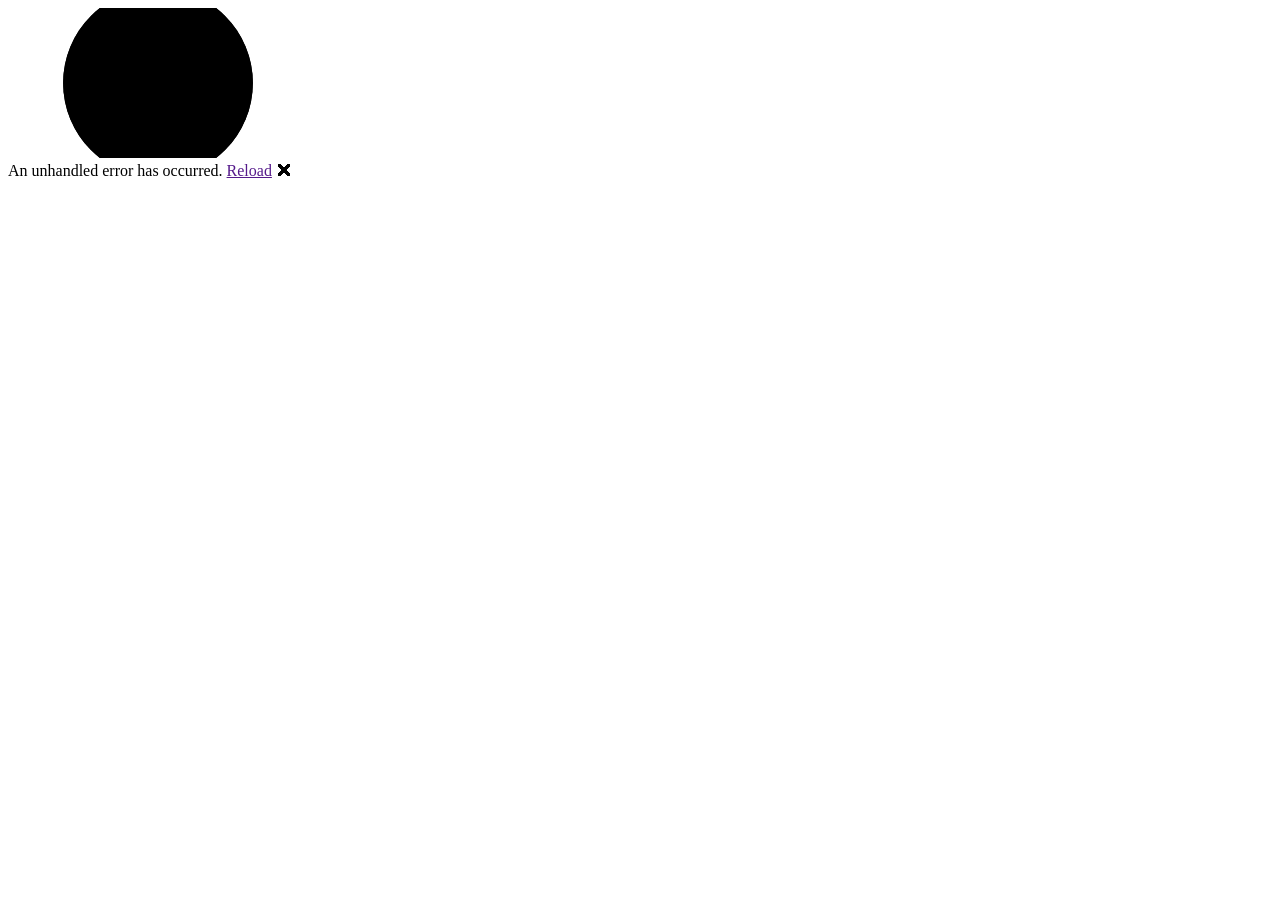
==== BlazorWasmCalculator/wwwroot/index.html @ a964387d "Add project files." ====
<!DOCTYPE html>
<html lang="en">

<head>
    <meta charset="utf-8" />
    <meta name="viewport" content="width=device-width, initial-scale=1.0" />
    <title>BlazorWasmCalculator</title>
    <base href="/" />
    <link rel="stylesheet" href="css/app.css" />
    <link rel="icon" type="image/png" href="favicon.png" />
    <link href="BlazorWasmCalculator.styles.css" rel="stylesheet" />
    <link href="manifest.webmanifest" rel="manifest" />
    <link rel="apple-touch-icon" sizes="512x512" href="icon-512.png" />
    <link rel="apple-touch-icon" sizes="192x192" href="icon-192.png" />
    <link href="https://fonts.googleapis.com/icon?family=Material+Icons" rel="stylesheet" />

</head>

<body class="body-color theme-samsung-light" id="app-body">
    <div id="app">
        <svg class="loading-progress">
            <circle r="40%" cx="50%" cy="50%" />
            <circle r="40%" cx="50%" cy="50%" />
        </svg>
        <div class="loading-progress-text"></div>
    </div>

    <div id="blazor-error-ui">
        An unhandled error has occurred.
        <a href="" class="reload">Reload</a>
        <a class="dismiss">🗙</a>
    </div>
    <script src="_framework/blazor.webassembly.js"></script>
    <script>navigator.serviceWorker.register('service-worker.js');</script>
    <script src="js/theme.js"></script>
</body>

</html>
---- BlazorWasmCalculator/wwwroot/css/app.css ----
.theme-samsung-light {
    /*배경*/
    --bg-hue: 0;
    --bg-sat: 0%;
    --bg-light: 80%;
    /*연산자배경*/
    --opbg-hue: 240;
    --opbg-sat: 60%;
    --opbg-light: 90%;
    /*연산자*/
    --op-hue: 240;
    --op-sat: 95%;
    --op-light: 35%;
    /*클리어배경*/
    --clearbg-hue: 360;
    --clearbg-sat: 90%;
    --clearbg-light: 90%;
    /*클리어*/
    --clear-hue: 360;
    --clear-sat: 90%;
    --clear-light: 40%;
    /*숫자버튼배경*/
    --numbg-hue: 240;
    --numbg-sat: 3%;
    --numbg-light: 90%;
    /*숫자버튼*/
    --num-hue: 240;
    --num-sat: 40%;
    --num-light: 15%;
    /*출력텍스트*/
    --displayText-hue: 240;
    --displayText-sat: 50%;
    --displayText-light: 15%;
    /*Border*/
    --border-hue: 240;
    --border-sat: 30%;
    --border-light: 60%;
    /*네비게이션링크*/
    --navMenuLink-hue: 0;
    --navMenuLink-sat: 0%;
    --navMenuLink-light: 0%;
    /*네비게이션메뉴*/
    --navMenu-hue: 227;
    --navMenu-sat: 70%;
    --navMenu-light: 30%;
    /*네비게이션메뉴활성*/
    --navMenuActive-hue: 360;
    --navMenuActive-sat: 90%;
    --navMenuActive-light: 40%;
    /*버튼shadow*/
    --buttonshadow: hsl(0, 0%, 30%);
    --buttonshadow-active: hsl(0, 0%, 10%);
    /*경고,주의메시지*/
    --warningMessage: hsl(5, 100%, 50%);
    /*계산결과*/
    --displayResult: hsl(240, 100%, 50%);
}

.theme-samsung-dark {
    /*배경*/
    --bg-hue: 0;
    --bg-sat: 0%;
    --bg-light: 4%;
    /*연산자배경*/
    --opbg-hue: 216;
    --opbg-sat: 85%;
    --opbg-light: 10%;
    /*연산자*/
    --op-hue: 216;
    --op-sat: 85%;
    --op-light: 80%;
    /*클리어배경*/
    --clearbg-hue: 0;
    --clearbg-sat: 65%;
    --clearbg-light: 10%;
    /*클리어*/
    --clear-hue: 0;
    --clear-sat: 65%;
    --clear-light: 60%;
    /*숫자버튼배경*/
    --numbg-hue: 0;
    --numbg-sat: 0%;
    --numbg-light: 10%;
    /*숫자버튼*/
    --num-hue: 0;
    --num-sat: 0%;
    --num-light: 100%;
    /*출력텍스트*/
    --displayText-hue: 210;
    --displayText-sat: 100%;
    --displayText-light: 90%;
    /*Border*/
    --border-hue: 0;
    --border-sat: 0%;
    --border-light: 10%;
    /*네비게이션링크*/
    --navMenuLink-hue: 0;
    --navMenuLink-sat: 0%;
    --navMenuLink-light: 100%;
    /*네비게이션메뉴*/
    --navMenu-hue: 220;
    --navMenu-sat: 100%;
    --navMenu-light: 58%;
    /*네비게이션메뉴활성*/
    --navMenuActive-hue: 0;
    --navMenuActive-sat: 65%;
    --navMenuActive-light: 60%;
    /*버튼shadow*/
    --buttonshadow: hsl(0, 0%, 60%);
    --buttonshadow-active: hsl(0, 0%, 90%);
    /*경고,주의메시지*/
    --warningMessage: hsl(16, 100%, 50%);
    /*계산결과*/
    --displayResult: hsl(51, 100%, 50%);
}

.theme-samsung-dark-bluetech {
    /*배경*/
    --bg-hue: 210;
    --bg-sat: 60%;
    --bg-light: 10%;
    /*연산자배경*/
    --opbg-hue: 210;
    --opbg-sat: 50%;
    --opbg-light: 80%;
    /*연산자*/
    --op-hue: 210;
    --op-sat: 100%;
    --op-light: 20%;
    /*클리어배경*/
    --clearbg-hue: 360;
    --clearbg-sat: 90%;
    --clearbg-light: 90%;
    /*클리어*/
    --clear-hue: 360;
    --clear-sat: 90%;
    --clear-light: 40%;
    /*숫자버튼배경*/
    --numbg-hue: 210;
    --numbg-sat: 10%;
    --numbg-light: 90%;
    /*숫자버튼*/
    --num-hue: 210;
    --num-sat: 100%;
    --num-light: 10%;
    /*출력텍스트*/
    --displayText-hue: 210;
    --displayText-sat: 100%;
    --displayText-light: 90%;
    /*Border*/
    --border-hue: 240;
    --border-sat: 10%;
    --border-light: 60%;
    /*네비게이션링크*/
    --navMenuLink-hue: 0;
    --navMenuLink-sat: 0%;
    --navMenuLink-light: 100%;
    /*네비게이션메뉴*/
    --navMenu-hue: 210;
    --navMenu-sat: 100%;
    --navMenu-light: 70%;
    /*네비게이션메뉴활성*/
    --navMenuActive-hue: 360;
    --navMenuActive-sat: 90%;
    --navMenuActive-light: 40%;
    /*버튼shadow*/
    --buttonshadow: hsl(130, 100%, 23%);
    --buttonshadow-active: hsl(120, 100%, 70%);
    /*경고,주의메시지*/
    --warningMessage: hsl(16, 100%, 50%);
    /*계산결과*/
    --displayResult: hsl(120, 100%, 50%);
}

.theme-skhynix-light {
    /*배경*/
    --bg-hue: 180;
    --bg-sat: 100%;
    --bg-light: 97%;
    /*연산자배경*/
    --opbg-hue: 120;
    --opbg-sat: 60%;
    --opbg-light: 75%;
    /*연산자*/
    --op-hue: 0;
    --op-sat: 0%;
    --op-light: 0%;
    /*클리어배경*/
    --clearbg-hue: 290;
    --clearbg-sat: 50%;
    --clearbg-light: 80%;
    /*클리어*/
    --clear-hue: 358;
    --clear-sat: 90%;
    --clear-light: 50%;
    /*숫자버튼배경*/
    --numbg-hue: 215;
    --numbg-sat: 40%;
    --numbg-light: 80%;
    /*숫자버튼*/
    --num-hue: 0;
    --num-sat: 0%;
    --num-light: 0%;
    /*출력텍스트*/
    --displayText-hue: 0;
    --displayText-sat: 0%;
    --displayText-light: 0%;
    /*Border*/
    --border-hue: 240;
    --border-sat: 10%;
    --border-light: 60%;
    /*네비게이션링크(toggle)*/
    --navMenuLink-hue: 0;
    --navMenuLink-sat: 0%;
    --navMenuLink-light: 0%;
    /*네비게이션메뉴*/
    --navMenu-hue: 240;
    --navMenu-sat: 100%;
    --navMenu-light: 40%;
    /*네비게이션메뉴활성*/
    --navMenuActive-hue: 360;
    --navMenuActive-sat: 90%;
    --navMenuActive-light: 40%;
    /*버튼shadow*/
    --buttonshadow: hsl(0, 0%, 30%);
    --buttonshadow-active: hsl(0, 0%, 10%);
    /*경고,주의메시지*/
    --warningMessage: hsl(5, 100%, 50%);
    /*계산결과*/
    --displayResult: hsl(16, 100%, 50%);
}

.theme-skhynix-dark {
    /*배경*/
    --bg-hue: 0;
    --bg-sat: 0%;
    --bg-light: 0%;
    /*연산자배경*/
    --opbg-hue: 60;
    --opbg-sat: 90%;
    --opbg-light: 20%;
    /*연산자*/
    --op-hue: 208;
    --op-sat: 100%;
    --op-light: 97%;
    /*클리어배경*/
    --clearbg-hue: 105;
    --clearbg-sat: 40%;
    --clearbg-light: 45%;
    /*클리어*/
    --clear-hue: 0;
    --clear-sat: 100%;
    --clear-light: 25%;
    /*숫자버튼배경*/
    --numbg-hue: 80;
    --numbg-sat: 50%;
    --numbg-light: 30%;
    /*숫자버튼*/
    --num-hue: 60;
    --num-sat: 100%;
    --num-light: 94%;
    /*출력텍스트*/
    --displayText-hue: 40;
    --displayText-sat: 100%;
    --displayText-light: 97%;
    /*Border*/
    --border-hue: 0;
    --border-sat: 0%;
    --border-light: 0%;
    /*네비게이션링크*/
    --navMenuLink-hue: 0;
    --navMenuLink-sat: 0%;
    --navMenuLink-light: 100%;
    /*네비게이션메뉴*/
    --navMenu-hue: 34;
    --navMenu-sat: 100%;
    --navMenu-light: 46%;
    /*네비게이션메뉴활성*/
    --navMenuActive-hue: 360;
    --navMenuActive-sat: 90%;
    --navMenuActive-light: 40%;
    /*버튼shadow*/
    --buttonshadow: hsl(0, 0%, 60%);
    --buttonshadow-active: hsl(0, 0%, 90%);
    /*경고,주의메시지*/
    --warningMessage: hsl(16, 100%, 50%);
    /*계산결과*/
    --displayResult: hsl(33, 100%, 50%);
}

html {
    font-family: 'Helvetica Neue', Helvetica, Arial, sans-serif;
    font-size: 16px;
}

body {
    font-family: 'Helvetica Neue', Helvetica, Arial, sans-serif;
}

h1:focus {
    outline: none;
}

a, .btn-link {
    color: #0071c1;
}

.btn-primary {
    color: #fff;
    background-color: #1b6ec2;
    border-color: #1861ac;
}

.btn:focus, .btn:active:focus, .btn-link.nav-link:focus, .form-control:focus, .form-check-input:focus {
    box-shadow: 0 0 0 0.1rem white, 0 0 0 0.25rem #258cfb;
}

.content {
    padding-top: 0.2rem;
}

.valid.modified:not([type=checkbox]) {
    outline: 1px solid #26b050;
}

.invalid {
    outline: 1px solid red;
}

.validation-message {
    color: red;
}

#blazor-error-ui {
    background: lightyellow;
    bottom: 0;
    box-shadow: 0 -1px 2px rgba(0, 0, 0, 0.2);
    display: none;
    left: 0;
    padding: 0.6rem 1.25rem 0.7rem 1.25rem;
    position: fixed;
    width: 100%;
    z-index: 1000;
}

    #blazor-error-ui .dismiss {
        cursor: pointer;
        position: absolute;
        right: 0.75rem;
        top: 0.5rem;
    }

.blazor-error-boundary {
    background: url([data-uri]) no-repeat 1rem/1.8rem, #b32121;
    padding: 1rem 1rem 1rem 3.7rem;
    color: white;
}

    .blazor-error-boundary::after {
        content: "An error has occurred."
    }

.loading-progress {
    position: relative;
    display: block;
    width: 8rem;
    height: 8rem;
    margin: 20vh auto 1rem auto;
}

    .loading-progress circle {
        fill: none;
        stroke: #e0e0e0;
        stroke-width: 0.6rem;
        transform-origin: 50% 50%;
        transform: rotate(-90deg);
    }

        .loading-progress circle:last-child {
            stroke: #1b6ec2;
            stroke-dasharray: calc(3.141 * var(--blazor-load-percentage, 0%) * 0.8), 500%;
            transition: stroke-dasharray 0.05s ease-in-out;
        }

.loading-progress-text {
    position: absolute;
    text-align: center;
    font-weight: bold;
    inset: calc(20vh + 3.25rem) 0 auto 0.2rem;
}

    .loading-progress-text:after {
        content: var(--blazor-load-percentage-text, "Loading");
    }

code {
    color: #c02d76;
}

button {
    -webkit-tap-highlight-color: transparent;
}

/*===============================Theme Mode==================================*/

/*메뉴바 및 사이드바를 제외한 본문 컨테이너*/
.body-color {
    background-color: hsl(var(--bg-hue), var(--bg-sat), var(--bg-light));
}

/*계산버튼 컨테이너*/
.calculator-body {
    background-color: hsl(var(--bg-hue), var(--bg-sat), var(--bg-light));
}

/*연산자계산버튼 및 내부요소*/
.calculator-button-operator {
    background-color: hsl(var(--opbg-hue), var(--opbg-sat), var(--opbg-light));
    color: hsl(var(--op-hue), var(--op-sat), var(--op-light));
    border: 1px solid hsl(var(--border-hue), var(--border-sat), var(--border-light));
}

/*클리어버튼 및 내부요소*/
.calculator-button-clear {
    background-color: hsl(var(--clearbg-hue), var(--clearbg-sat), var(--clearbg-light));
    color: hsl(var(--clear-hue), var(--clear-sat), var(--clear-light));
    border: 1px solid hsl(var(--border-hue), var(--border-sat), var(--border-light));
}

/*숫자계산버튼 및 내부요소*/
.calculator-button-number {
    background-color: hsl(var(--numbg-hue), var(--numbg-sat), var(--numbg-light));
    color: hsl(var(--num-hue), var(--num-sat), var(--num-light));
    border: 1px solid hsl(var(--border-hue), var(--border-sat), var(--border-light));
}

/*출력창 및 내부요소*/
.calculator-display {
    background-color: hsl(var(--bg-hue), var(--bg-sat), var(--bg-light));
    color: hsl(var(--displayText-hue), var(--displayText-sat), var(--displayText-light));
}

/*햄버거버튼*/
.navbar-toggler {
    background-color: hsl(var(--bg-hue), var(--bg-sat), var(--bg-light));
}

/*삼줄아이콘*/
.icon-bulleted {
    color: hsl(var(--navMenu-hue), var(--navMenu-sat), var(--navMenu-light));
}

/*좌측메인사이드바 및 펼침메뉴*/
.sidebar {
    background-color: hsl(var(--bg-hue), var(--bg-sat), var(--bg-light));
}

/*메뉴바(헤더부)*/
.naviMenu {
    background-color: hsl(var(--bg-hue), var(--bg-sat), var(--bg-light));
}

    /*메뉴바 내부요소의 배경및콘텐츠*/
    .naviMenu div {
        background-color: hsl(var(--bg-hue), var(--bg-sat), var(--bg-light));
        color: hsl(var(--navMenu-hue), var(--navMenu-sat), var(--navMenu-light));
    }


/*네비게이션링크의 색*/
.nav-link {
    color: hsl(var(--navMenuLink-hue), var(--navMenuLink-sat), var(--navMenuLink-light));
}

    .nav-link:hover {
        color: hsl(var(--navMenu-hue), var(--navMenu-sat), var(--navMenu-light));
    }

    .nav-link.active {
        color: hsl(var(--navMenuActive-hue), var(--navMenuActive-sat), var(--navMenuActive-light));
    }

/*설정페이지 색*/
.theme-selector {
    background-color: hsl(var(--bg-hue), var(--bg-sat), var(--bg-light));
    color: hsl(var(--displayText-hue), var(--displayText-sat), var(--displayText-light));
}

/*버튼그림자*/
/*.calculator-button-operator, .calculator-button-clear, .calculator-button-number {
    box-shadow: 0 3px 6px var(--buttonshadow);
}

    .calculator-button-operator:active, .calculator-button-clear:active, .calculator-button-number:active {
        box-shadow: 0 1px 3px var(--buttonshadow-active);
    }*/
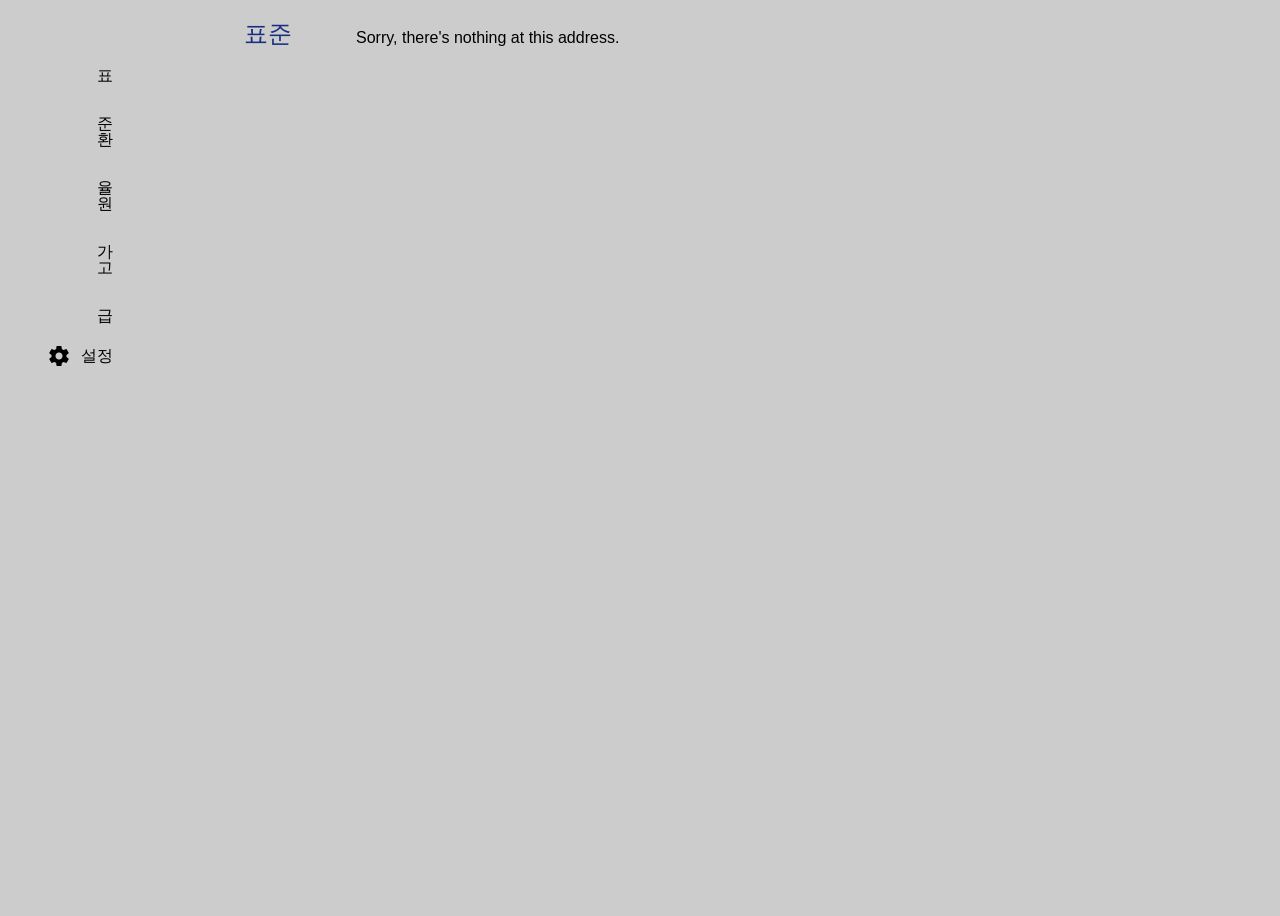
==== commit d6b07a2b: "Update calculator logic and UI" ====
--- a/BlazorWasmCalculator/wwwroot/index.html
+++ b/BlazorWasmCalculator/wwwroot/index.html
@@ -11,7 +11,7 @@
     <link href="BlazorWasmCalculator.styles.css" rel="stylesheet" />
     <link href="manifest.webmanifest" rel="manifest" />
     <link rel="apple-touch-icon" sizes="512x512" href="icon-512.png" />
-    <link rel="apple-touch-icon" sizes="192x192" href="icon-192.png" />
+    <link rel="apple-touch-icon" sizes="192x192" href="calculator-192.png" />
     <link href="https://fonts.googleapis.com/icon?family=Material+Icons" rel="stylesheet" />
 
 </head>
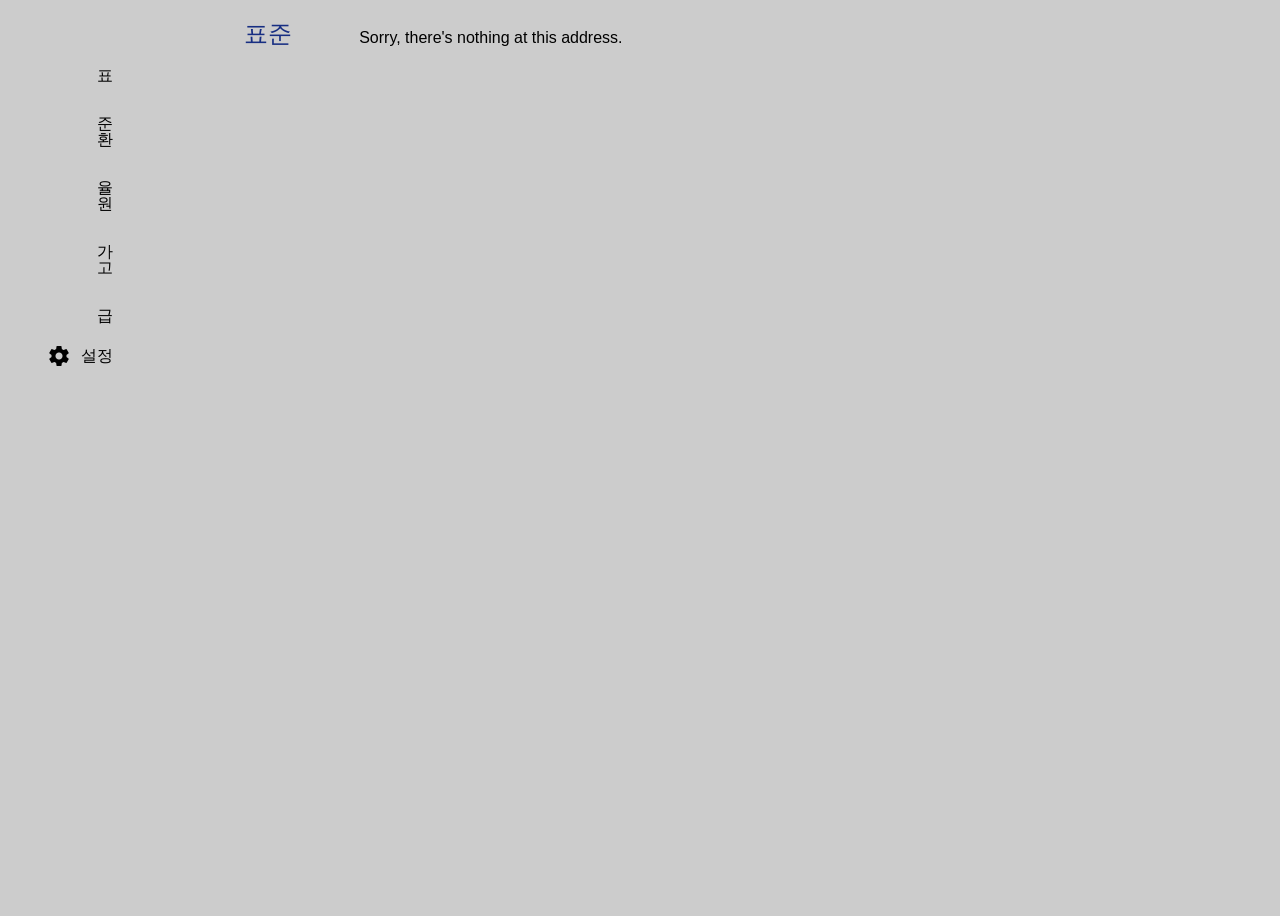
==== commit 4b95447b: "edit fonts" ====
--- a/BlazorWasmCalculator/wwwroot/index.html
+++ b/BlazorWasmCalculator/wwwroot/index.html
@@ -13,7 +13,9 @@
     <link rel="apple-touch-icon" sizes="512x512" href="icon-512.png" />
     <link rel="apple-touch-icon" sizes="192x192" href="calculator-192.png" />
     <link href="https://fonts.googleapis.com/icon?family=Material+Icons" rel="stylesheet" />
-
+    <link rel="preconnect" href="https://fonts.googleapis.com">
+    <link rel="preconnect" href="https://fonts.gstatic.com" crossorigin>
+    <link href="https://fonts.googleapis.com/css2?family=Caacupe+One&family=Noto+Serif+KR:wght@200..900&family=Roboto+Slab:wght@100..900&display=swap" rel="stylesheet">
 </head>
 
 <body class="body-color theme-samsung-light" id="app-body">
--- a/BlazorWasmCalculator/wwwroot/css/app.css
+++ b/BlazorWasmCalculator/wwwroot/css/app.css
@@ -49,7 +49,7 @@
     --navMenuActive-light: 40%;
     /*버튼shadow*/
     --buttonshadow: hsl(0, 0%, 30%);
-    --buttonshadow-active: hsl(0, 0%, 10%);
+    --buttonshadow-active: hsl(0, 0%, 0%);
     /*경고,주의메시지*/
     --warningMessage: hsl(5, 100%, 50%);
     /*계산결과*/
@@ -107,7 +107,7 @@
     --navMenuActive-light: 60%;
     /*버튼shadow*/
     --buttonshadow: hsl(0, 0%, 60%);
-    --buttonshadow-active: hsl(0, 0%, 90%);
+    --buttonshadow-active: hsl(0, 0%, 100%);
     /*경고,주의메시지*/
     --warningMessage: hsl(16, 100%, 50%);
     /*계산결과*/
@@ -289,12 +289,15 @@
 }
 
 html {
-    font-family: 'Helvetica Neue', Helvetica, Arial, sans-serif;
+    font-family: Consolas, Helvetica, Arial, sans-serif;
     font-size: 16px;
 }
 
 body {
-    font-family: 'Helvetica Neue', Helvetica, Arial, sans-serif;
+    font-family: "Noto Serif KR", serif;
+    font-optical-sizing: auto;
+    font-weight: 400;
+    font-style: normal;
 }
 
 h1:focus {
@@ -399,6 +402,7 @@
 
 button {
     -webkit-tap-highlight-color: transparent;
+    touch-action: manipulation;
 }
 
 /*===============================Theme Mode==================================*/
@@ -484,13 +488,4 @@
 .theme-selector {
     background-color: hsl(var(--bg-hue), var(--bg-sat), var(--bg-light));
     color: hsl(var(--displayText-hue), var(--displayText-sat), var(--displayText-light));
-}
-
-/*버튼그림자*/
-/*.calculator-button-operator, .calculator-button-clear, .calculator-button-number {
-    box-shadow: 0 3px 6px var(--buttonshadow);
-}
-
-    .calculator-button-operator:active, .calculator-button-clear:active, .calculator-button-number:active {
-        box-shadow: 0 1px 3px var(--buttonshadow-active);
-    }*/
+}
